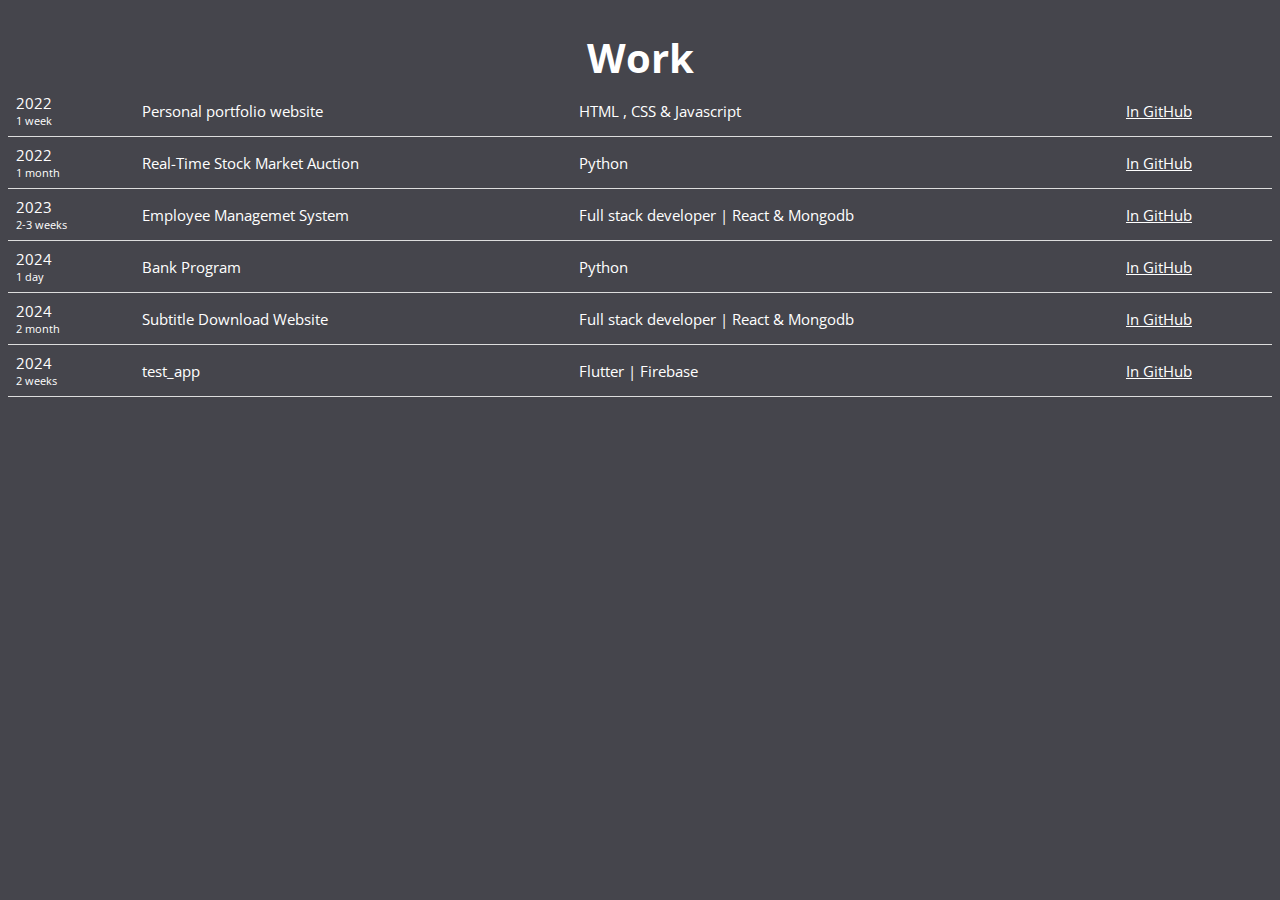
==== work.html @ 08934e27 "Add files via upload" ====
<html>
  <head>
    <title></title>
    <link rel="stylesheet" href="style.css" />
    <script src="script.js"></script>
    <link rel="preconnect" href="https://fonts.googleapis.com" />
    <link rel="preconnect" href="https://fonts.gstatic.com" crossorigin />
    <link
      href="https://fonts.googleapis.com/css2?family=Open+Sans:ital,wght@0,300..800;1,300..800&display=swap"
      rel="stylesheet"
    />
    <meta name="viewport" content="width=device-width, initial-scale=1" />
    <link
      rel="stylesheet"
      href="https://cdnjs.cloudflare.com/ajax/libs/font-awesome/4.7.0/css/font-awesome.min.css"
    />
  </head>
  <body>
    <!--works-->
    <center><div class="title" id="work">Work</div></center>
    <div class="portfolio">
      <table id="customers">
        <tr>
          <td>
            2022<br />
            <div class="subtopic">1 week</div>
          </td>
          <td>Personal portfolio website</td>
          <td>HTML , CSS & Javascript</td>
          <td>
            <a
              href="https://github.com/sahanHansaja026/My-Portfolio---HTML-CSS-JavaScript-"
              ><u>In GitHub</u></a
            >
          </td>
        </tr>
        <tr>
          <td>
            2022<br />
            <div class="subtopic">1 month</div>
          </td>
          <td>Real-Time Stock Market Auction</td>
          <td>Python</td>
          <td>
            <a
              href="https://github.com/sahanHansaja026/Real-Time-Stock-Market-Auction---Python-Web-Socket-"
              ><u>In GitHub</u></a
            >
          </td>
        </tr>
        <tr>
          <td>
            2023<br />
            <div class="subtopic">2-3 weeks</div>
          </td>
          <td>Employee Managemet System</td>
          <td>Full stack developer | React & Mongodb</td>
          <td>
            <a
              href="https://github.com/sahanHansaja026/Employee-Management-System---MERN-"
              ><u>In GitHub</u></a
            >
          </td>
        </tr>
        <tr>
          <td>
            2024<br />
            <div class="subtopic">1 day</div>
          </td>
          <td>Bank Program</td>
          <td>Python</td>
          <td>
            <a href="https://github.com/sahanHansaja026/Bank-Program---Python-"
              ><u>In GitHub</u></a
            >
          </td>
        </tr>
        <tr>
          <td>
            2024<br />
            <div class="subtopic">2 month</div>
          </td>
          <td>Subtitle Download Website</td>
          <td>Full stack developer | React & Mongodb</td>
          <td>
            <a
              href="https://github.com/sahanHansaja026/subtitle-website---MERN-"
              ><u>In GitHub</u></a
            >
          </td>
        </tr>
        <tr>
          <td>
            2024<br />
            <div class="subtopic">2 weeks</div>
          </td>
          <td>test_app</td>
          <td>Flutter | Firebase</td>
          <td>
            <a
              href="https://github.com/sahanHansaja026/Mobile-Templates---Flutter-"
              ><u>In GitHub</u></a
            >
          </td>
        </tr>
      </table>
    </div>
  </body>
</html>
---- style.css ----
body {
  background-color: rgb(69, 69, 76);
}
* {
  font-family: "Open Sans", sans-serif;
  font-optical-sizing: auto;
  font-weight: 400;
  font-style: normal;
  font-variation-settings: "wdth" 100;
}
nav {
  display: flex;
  gap: 20px;
  justify-content: center;
}

nav a {
  text-decoration: none;
  font-size: 20px;
  color: white;
}

.profile {
  margin-top: 200px;
  display: flex;
  margin-left: 200px;
}
.profile .texts {
  flex-direction: column;
}
.profile .texts h1 {
  color: white;
  font-size: 40px;
  margin-bottom: -25px;
  font-weight: bold;
}
.profile .texts h2 {
  font-size: 25px;
  color: white;
  margin-bottom: -20px;
}
.profile img {
  width: 33%;
  margin-top: -100px;
  margin-left: 300px;
  width: 450px;
  height: 450px;
  border-radius: 50%;
}
.profile .texts button {
  background-color: transparent;
  border: 2px solid yellow;
  width: 250px;
  height: 35px;
  color: yellow;
  font-size: 28px;
  margin-top: 35px;
  text-align: center;
  padding: 0;
  display: flex;
  align-items: center;
  justify-content: center;
}

.grayscale {
  filter: grayscale(100%);
}
.sections {
  margin-left: 80px;
  color: white;
  font-size: 40px;
  margin-top: 30px;
  font-weight: bold;
}

.title {
  color: white;
  font-size: 40px;
  margin-top: 30px;
  font-weight: bold;
}
.about {
  margin-left: 100px;
  color: white;
  width: 1100px;
}
.about p {
  font-size: 15px;
}

.iconset {
  display: flex;
  flex-wrap: wrap;
  justify-content: center;
  margin-top: 20px;
  width: 100%;
  height: fit-content;
  gap: 10px;
}

.iconset .poster {
  width: 200px;
  height: 200px;
  background-color: rgb(52, 52, 58);
  display: flex;
  flex-direction: column;
  justify-content: center;
  align-items: center;
  text-align: center;
  padding: 10px;
  box-sizing: border-box;
  color: white;
  border-radius: 15px;
}
.iconset .poster:hover {
  background-color: rgb(73, 73, 85);
}
.iconset .poster img {
  max-width: 100%;
  max-height: 50%;
  margin-bottom: 5px;
}

.iconset br {
  display: flex;
  width: 100%;
  content: "";
}

.portfolio {
  font-size: 25px;
  color: white;
}
#customers {
  border-collapse: collapse;
  width: 100%;
  color: white;
  font-size: 15px;
}

#customers .subtopic {
  font-size: 11px;
}

#customers td,
#customers th {
  border-bottom: 1px solid #ddd;
  padding: 8px;
}

#customers tr:hover {
  background-color: #ddd;
  color: black;
}

#customers tr:hover a {
  color: black;
}

#customers a {
  color: white;
  text-decoration: none;
}

.contact-section {
  text-align: center;
  margin: none;
  padding: 20px;
  border-radius: 10px;
  font-size: 20px;
  font-weight: bold;
  background-color: rgb(43, 42, 42);
}

.contact-header {
  display: flex;
  align-items: center;
  justify-content: center;
  font-size: 2em;
  color: #ffffff;
  margin: 0;
  position: relative;
}

.contact-icon {
  display: flex;
  align-items: center;
  justify-content: center;
  font-size: 15px;
  color: #ffffff;
  margin: 0;
  position: relative;
}

.contact-header::before,
.contact-header::after,
.contact-icon::before,
.contact-icon::after {
  content: "";
  flex: 1;
  border-bottom: 2px solid #e2f200;
  margin: 0 10px;
}

.containers {
  display: flex;
  flex-direction: column;
  gap: 20px;
  align-items: center;
}

.box-wrapper {
  display: flex;
  gap: 500px;
}

.box {
  width: 400px;
  height: 50px;
  background-color: #504f4f;
  color: #ffffff;
  display: flex;
  justify-content: center;
  align-items: center;
}
.box .fa {
  margin-right: 10px;
}

.fa {
  padding: 15px;
  font-size: 50px;
  text-align: center;
  text-decoration: none;
  border-radius: 50%;
}

.fa:hover {
  opacity: 0.7;
}

.fa-facebook {
  background: #ffffff;
  color: rgb(0, 0, 0);
}

.fa-linkedin {
  background: #ffffff;
  color: rgb(0, 0, 0);
}
.fa-whatsapp {
  background: #ffffff;
  color: rgb(0, 0, 0);
}
.fa-github {
  background: #ffffff;
  color: rgb(0, 0, 0);
}
.end {
  font-size: 30px;
  color: white;
  margin-top: 50px;
  margin-bottom: 50px;
}

.foot {
  background-color: white;
  height: 150px;
  font-size: 20px;
  font-weight: bold;
  margin-top: 25px;
}
.textof {
  margin-top: 65px;
  font-size: 20px;
  font-weight: bold;
}
h1 {
  font-weight: bold;
  font-size: 45px;
  color: white;
}
.btn {
  background-color: transparent;
  border: 2px solid yellow;
  width: 350px;
  height: 35px;
  color: yellow;
  font-size: 28px;
  margin-top: 35px;
  text-align: center;
  text-decoration: none;
  display: flex;
  align-items: center;
  justify-content: center;
  cursor: pointer;
}

@media (max-width: 576px) {
  .iconset .poster {
    width: 120px;
    height: 120px;
  }
  .about {
    display: block;
    margin-left: 0px;
    width: auto;
  }
  .about p {
    font-size: 10px;
  }
  h1 {
    font-size: 19px;
  }
  .containers {
    display: block;
  }
  .end {
    font-size: 19px;
  }
  .foot {
    font-size: 15px;
    width: auto;
  }
  .textof {
    font-size: 15px;
  }
  .box-wrapper {
    flex-direction: column;
    gap: 0px;
  }
  .box {
    width: 100%;
    height: auto;
    gap: 20px;
  }
  .box {
    width: auto;
    height: 40px;
    font-size: 15px;
    gap: 20px;
  }
  .contact-header {
    font-size: 20px;
  }
  #customers {
    font-size: 12px;
  }
  #customers .subtopic {
    font-size: 8px;
  }
  .sections {
    font-size: 19px;
    margin-left: 0px;
  }
  .profile {
    margin-top: 50px;
    margin-left: 0px;
    display: block;
  }
  .profile .texts h1 {
    font-size: none;
  }
  .profile .texts h2 {
    margin-top: 30px;
    margin-left: 0px;
    font-size: 15px;
  }
  .profile img {
    display: block;
    margin-top: 50px;
    margin-left: 10px;
    width: 250px;
    height: 250px;
  }
  .profile .texts button {
    width: 150px;
    font-size: 15px;
  }
  nav a {
    font-size: 15px;
  }
  .btn {
    width: 200px;
    font-size: 18px;
    height: 25px;
  }
}
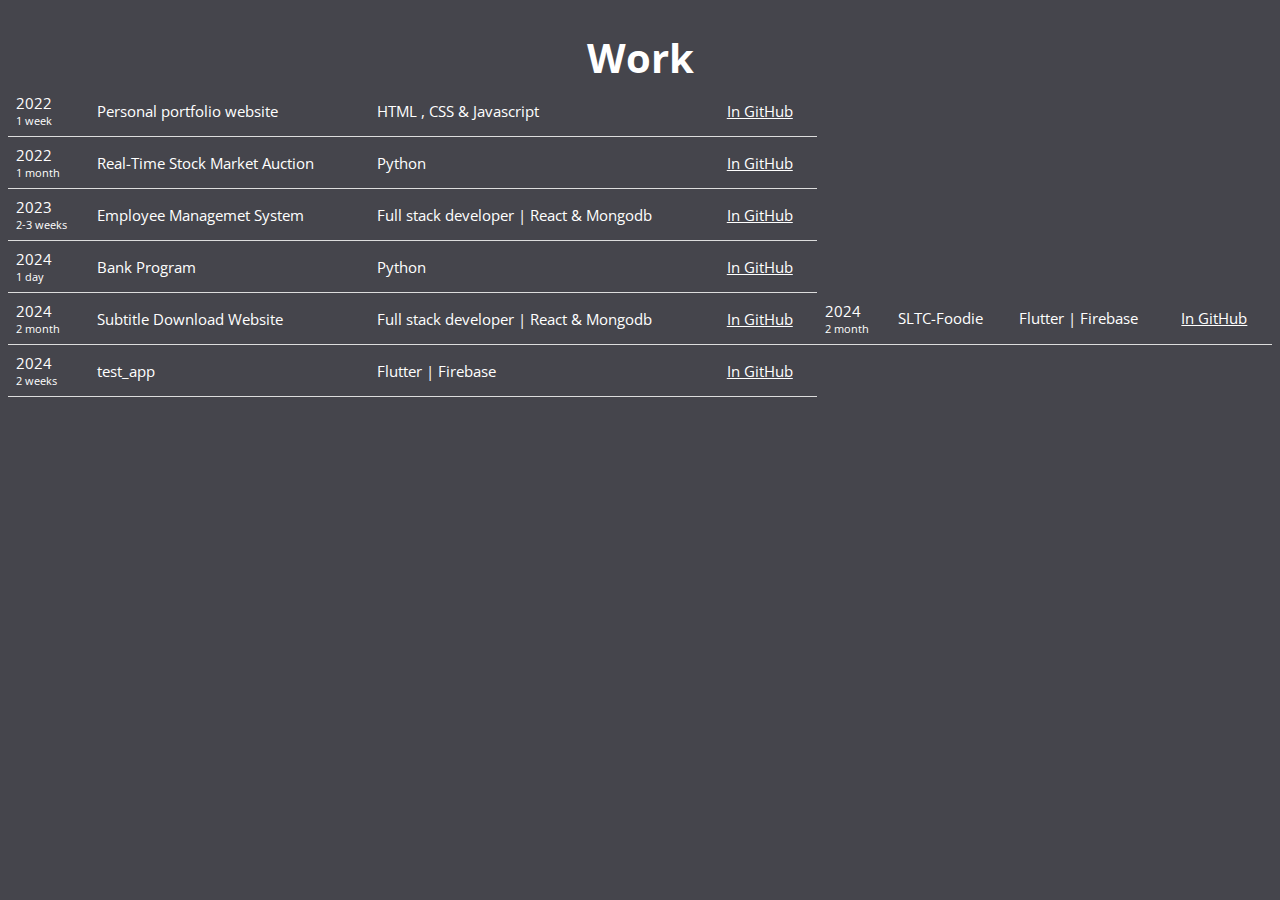
==== commit 23f12cbd: "Update work.html" ====
--- a/work.html
+++ b/work.html
@@ -84,7 +84,19 @@
           <td>Full stack developer | React & Mongodb</td>
           <td>
             <a
-              href="https://github.com/sahanHansaja026/subtitle-website---MERN-"
+              href="https://github.com/sahanHansaja026/subtitle-website-MERN-"
+              ><u>In GitHub</u></a
+            >
+          </td>
+          <td>
+            2024<br />
+            <div class="subtopic">2 month</div>
+          </td>
+          <td>SLTC-Foodie</td>
+          <td>Flutter | Firebase</td>
+          <td>
+            <a
+              href="https://github.com/sahanHansaja026/SLTC"
               ><u>In GitHub</u></a
             >
           </td>
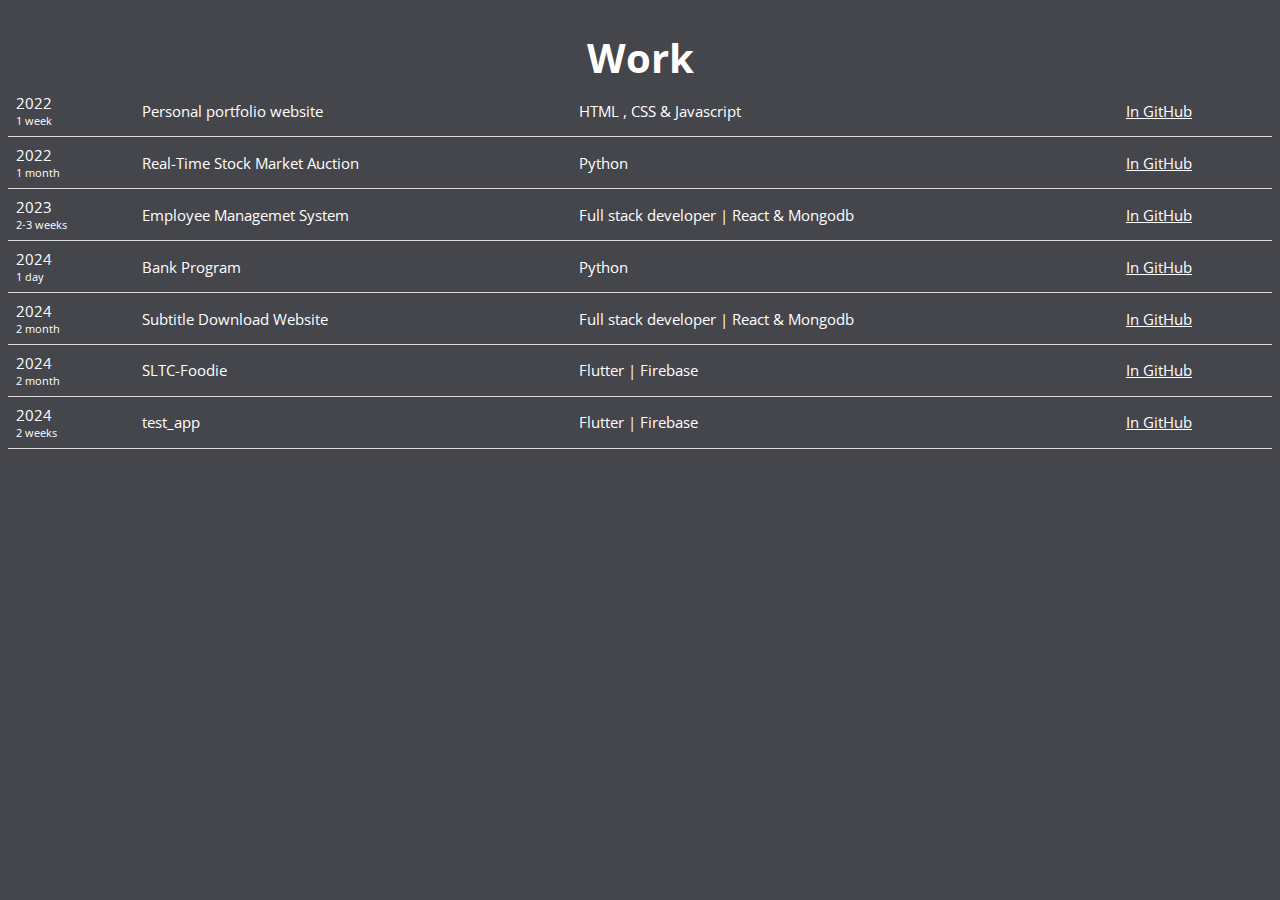
==== commit 1d64e1b0: "Update work.html" ====
--- a/work.html
+++ b/work.html
@@ -1,121 +1,104 @@
 <html>
-  <head>
-    <title></title>
-    <link rel="stylesheet" href="style.css" />
-    <script src="script.js"></script>
-    <link rel="preconnect" href="https://fonts.googleapis.com" />
-    <link rel="preconnect" href="https://fonts.gstatic.com" crossorigin />
-    <link
-      href="https://fonts.googleapis.com/css2?family=Open+Sans:ital,wght@0,300..800;1,300..800&display=swap"
-      rel="stylesheet"
-    />
-    <meta name="viewport" content="width=device-width, initial-scale=1" />
-    <link
-      rel="stylesheet"
-      href="https://cdnjs.cloudflare.com/ajax/libs/font-awesome/4.7.0/css/font-awesome.min.css"
-    />
-  </head>
-  <body>
-    <!--works-->
-    <center><div class="title" id="work">Work</div></center>
-    <div class="portfolio">
-      <table id="customers">
+
+<head>
+  <title></title>
+  <link rel="stylesheet" href="style.css" />
+  <script src="script.js"></script>
+  <link rel="preconnect" href="https://fonts.googleapis.com" />
+  <link rel="preconnect" href="https://fonts.gstatic.com" crossorigin />
+  <link href="https://fonts.googleapis.com/css2?family=Open+Sans:ital,wght@0,300..800;1,300..800&display=swap"
+    rel="stylesheet" />
+  <meta name="viewport" content="width=device-width, initial-scale=1" />
+  <link rel="stylesheet" href="https://cdnjs.cloudflare.com/ajax/libs/font-awesome/4.7.0/css/font-awesome.min.css" />
+</head>
+
+<body>
+  <!--works-->
+  <center>
+    <div class="title" id="work">Work</div>
+  </center>
+  <div class="portfolio">
+    <table id="customers">
+      <tr>
+        <td>
+          2022<br />
+          <div class="subtopic">1 week</div>
+        </td>
+        <td>Personal portfolio website</td>
+        <td>HTML , CSS & Javascript</td>
+        <td>
+          <a href="https://github.com/sahanHansaja026/My-Portfolio---HTML-CSS-JavaScript-"><u>In GitHub</u></a>
+        </td>
+      </tr>
+      <tr>
+        <td>
+          2022<br />
+          <div class="subtopic">1 month</div>
+        </td>
+        <td>Real-Time Stock Market Auction</td>
+        <td>Python</td>
+        <td>
+          <a href="https://github.com/sahanHansaja026/Real-Time-Stock-Market-Auction---Python-Web-Socket-"><u>In
+              GitHub</u></a>
+        </td>
+      </tr>
+      <tr>
+        <td>
+          2023<br />
+          <div class="subtopic">2-3 weeks</div>
+        </td>
+        <td>Employee Managemet System</td>
+        <td>Full stack developer | React & Mongodb</td>
+        <td>
+          <a href="https://github.com/sahanHansaja026/Employee-Management-System---MERN-"><u>In GitHub</u></a>
+        </td>
+      </tr>
+      <tr>
+        <td>
+          2024<br />
+          <div class="subtopic">1 day</div>
+        </td>
+        <td>Bank Program</td>
+        <td>Python</td>
+        <td>
+          <a href="https://github.com/sahanHansaja026/Bank-Program---Python-"><u>In GitHub</u></a>
+        </td>
+      </tr>
+      <tr>
+        <td>
+          2024<br />
+          <div class="subtopic">2 month</div>
+        </td>
+        <td>Subtitle Download Website</td>
+        <td>Full stack developer | React & Mongodb</td>
+        <td>
+          <a href="https://github.com/sahanHansaja026/subtitle-website-MERN-"><u>In GitHub</u></a>
+        </td>
         <tr>
-          <td>
-            2022<br />
-            <div class="subtopic">1 week</div>
-          </td>
-          <td>Personal portfolio website</td>
-          <td>HTML , CSS & Javascript</td>
-          <td>
-            <a
-              href="https://github.com/sahanHansaja026/My-Portfolio---HTML-CSS-JavaScript-"
-              ><u>In GitHub</u></a
-            >
-          </td>
         </tr>
-        <tr>
-          <td>
-            2022<br />
-            <div class="subtopic">1 month</div>
-          </td>
-          <td>Real-Time Stock Market Auction</td>
-          <td>Python</td>
-          <td>
-            <a
-              href="https://github.com/sahanHansaja026/Real-Time-Stock-Market-Auction---Python-Web-Socket-"
-              ><u>In GitHub</u></a
-            >
-          </td>
-        </tr>
-        <tr>
-          <td>
-            2023<br />
-            <div class="subtopic">2-3 weeks</div>
-          </td>
-          <td>Employee Managemet System</td>
-          <td>Full stack developer | React & Mongodb</td>
-          <td>
-            <a
-              href="https://github.com/sahanHansaja026/Employee-Management-System---MERN-"
-              ><u>In GitHub</u></a
-            >
-          </td>
-        </tr>
-        <tr>
-          <td>
-            2024<br />
-            <div class="subtopic">1 day</div>
-          </td>
-          <td>Bank Program</td>
-          <td>Python</td>
-          <td>
-            <a href="https://github.com/sahanHansaja026/Bank-Program---Python-"
-              ><u>In GitHub</u></a
-            >
-          </td>
-        </tr>
-        <tr>
-          <td>
-            2024<br />
-            <div class="subtopic">2 month</div>
-          </td>
-          <td>Subtitle Download Website</td>
-          <td>Full stack developer | React & Mongodb</td>
-          <td>
-            <a
-              href="https://github.com/sahanHansaja026/subtitle-website-MERN-"
-              ><u>In GitHub</u></a
-            >
-          </td>
-          <td>
-            2024<br />
-            <div class="subtopic">2 month</div>
-          </td>
-          <td>SLTC-Foodie</td>
-          <td>Flutter | Firebase</td>
-          <td>
-            <a
-              href="https://github.com/sahanHansaja026/SLTC"
-              ><u>In GitHub</u></a
-            >
-          </td>
-        </tr>
-        <tr>
-          <td>
-            2024<br />
-            <div class="subtopic">2 weeks</div>
-          </td>
-          <td>test_app</td>
-          <td>Flutter | Firebase</td>
-          <td>
-            <a
-              href="https://github.com/sahanHansaja026/Mobile-Templates---Flutter-"
-              ><u>In GitHub</u></a
-            >
-          </td>
-        </tr>
-      </table>
-    </div>
-  </body>
+        <td>
+          2024<br />
+          <div class="subtopic">2 month</div>
+        </td>
+        <td>SLTC-Foodie</td>
+        <td>Flutter | Firebase</td>
+        <td>
+          <a href="https://github.com/sahanHansaja026/SLTC"><u>In GitHub</u></a>
+        </td>
+      </tr>
+      <tr>
+        <td>
+          2024<br />
+          <div class="subtopic">2 weeks</div>
+        </td>
+        <td>test_app</td>
+        <td>Flutter | Firebase</td>
+        <td>
+          <a href="https://github.com/sahanHansaja026/Mobile-Templates---Flutter-"><u>In GitHub</u></a>
+        </td>
+      </tr>
+    </table>
+  </div>
+</body>
+
 </html>
